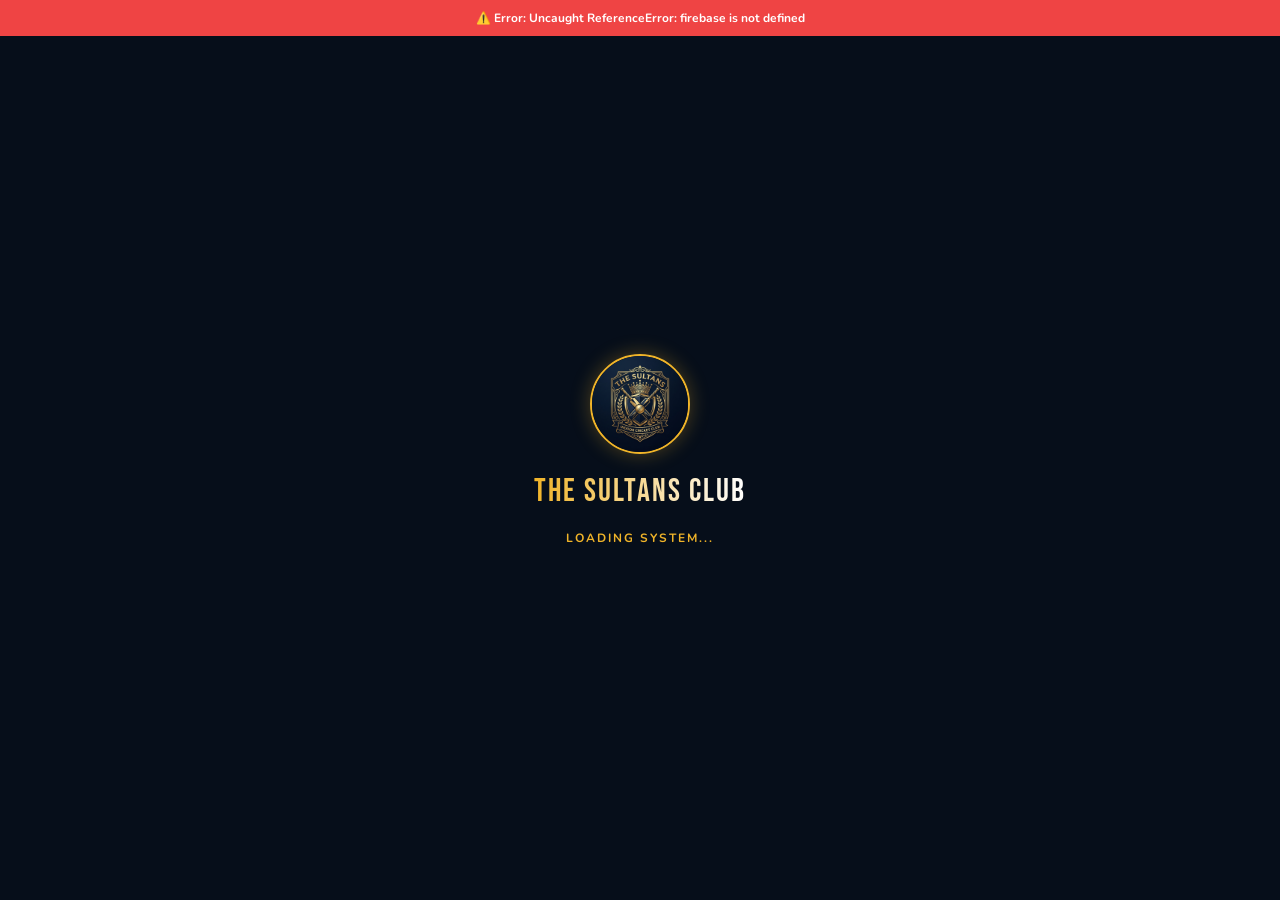
==== index.html @ 23ea9a7f "Implement real-time force logout and fast siren alerts" ====
<!DOCTYPE html>
<html lang="en">
<head>
<meta charset="UTF-8">
<meta name="viewport" content="width=device-width, initial-scale=1.0">
<link rel="apple-touch-icon" href="icon-192.png">
<link rel="manifest" href="manifest.json">
<meta name="apple-mobile-web-app-capable" content="yes">
<meta name="apple-mobile-web-app-status-bar-style" content="black-translucent">
<meta name="apple-mobile-web-app-title" content="SCC Staff">
<meta name="description" content="SCC Staff portal for managing The Sultans Indoor Cricket Club - Near Menssion Marriage Club, MA Jinnah Road, Qasoori Chowk Kumharan Wala, Multan.">
<meta name="theme-color" content="#f0b429">
<title>SCC Staff | Sultans Cricket Club</title>
<link href="https://fonts.googleapis.com/css2?family=Bebas+Neue&family=Nunito:wght@400;600;700;800;900&family=JetBrains+Mono:wght@400;700&display=swap" rel="stylesheet">
<script src="https://www.gstatic.com/firebasejs/9.23.0/firebase-app-compat.js"></script>
<script src="https://www.gstatic.com/firebasejs/9.23.0/firebase-firestore-compat.js"></script>
<script src="https://www.gstatic.com/firebasejs/9.23.0/firebase-auth-compat.js"></script>
<script src="https://cdn.jsdelivr.net/npm/@emailjs/browser@4/dist/email.min.js"></script>
<script src="https://cdnjs.cloudflare.com/ajax/libs/jspdf/2.5.1/jspdf.umd.min.js"></script>
<script>
  // NUCLEAR CACHE FIX — runs before anything else
  if('serviceWorker' in navigator){
    // Clear ALL caches immediately
    if(window.caches){
      caches.keys().then(function(names){
        names.forEach(function(name){ caches.delete(name); });
      });
    }
    // Force SW update check
    navigator.serviceWorker.getRegistrations().then(function(regs){
      regs.forEach(function(reg){ reg.update(); });
    });
    // Listen for reload command from new SW
    navigator.serviceWorker.addEventListener('message', function(e){
      if(e.data && e.data.type === 'force-reload'){
        window.location.reload();
      }
    });
    // Auto reload when new SW takes control
    navigator.serviceWorker.addEventListener('controllerchange', function(){
      window.location.reload();
    });
  }
  window.addEventListener('error', function(e) {
    console.error('Global Error:', e);
    var syncBar = document.getElementById('syncBar');
    if (syncBar) {
      syncBar.style.display = 'block';
      syncBar.style.background = '#ef4444';
      syncBar.style.color = '#fff';
      syncBar.textContent = '⚠️ System Error: ' + e.message;
    }
  });
</script>
<style>
:root{--gold:#f0b429;--gold2:#e07b00;--green:#22c55e;--red:#ef4444;--blue:#3b82f6;--purple:#a855f7;--teal:#14b8a6;--orange:#f97316;--bg:#060e1a;--card:#0f1c2e;--card2:#162035;--border:rgba(240,180,41,0.13);--text:#f1f5f9;--muted:#64748b;--soft:#94a3b8;}
*{margin:0;padding:0;box-sizing:border-box;}
body{font-family:'Nunito',sans-serif;background:var(--bg);color:var(--text);min-height:100vh;}
html.auth-ok #pinScreen { display: none !important; }
html.auth-ok #mainApp { display: block !important; }
html.auth-none #pinScreen { display: flex !important; }
html.auth-none #mainApp { display: none !important; }
#pinScreen{position:fixed;inset:0;background:linear-gradient(135deg,#060e1a,#0d1a2e);display:flex;flex-direction:column;align-items:center;justify-content:center;z-index:9999;padding:20px;}
.pin-logo{font-size:52px;margin-bottom:8px;filter:drop-shadow(0 0 20px rgba(240,180,41,0.5));}
.pin-title{font-family:'Bebas Neue',sans-serif;font-size:26px;letter-spacing:3px;background:linear-gradient(90deg,var(--gold),#fff);-webkit-background-clip:text;background-clip:text;-webkit-text-fill-color:transparent;}
.pin-sub{font-size:10px;color:var(--muted);letter-spacing:2px;margin-bottom:24px;text-transform:uppercase;}
.pin-inp{background:var(--card);border:2px solid var(--border);border-radius:12px;padding:12px 16px;color:var(--text);font-family:'Nunito',sans-serif;font-size:16px;font-weight:800;outline:none;width:260px;text-align:center;letter-spacing:4px;margin-bottom:12px;}
.pin-inp:focus{border-color:var(--gold);}
.pin-login-btn{background:linear-gradient(135deg,var(--gold),var(--gold2));color:#000;border:none;border-radius:10px;padding:13px;font-family:'Nunito',sans-serif;font-size:15px;font-weight:800;cursor:pointer;width:260px;}
.pin-err{color:var(--red);font-size:12px;font-weight:700;margin-top:10px;min-height:18px;}
.sync-bar{background:rgba(59,130,246,0.1);border-bottom:1px solid rgba(59,130,246,0.2);padding:4px 14px;font-size:10px;color:var(--blue);font-weight:700;text-align:center;display:none;}
.sync-bar.on{display:block;}
.hdr{background:linear-gradient(180deg,#0a1628,#060e1a);border-bottom:2px solid var(--border);padding:10px 14px 0;position:sticky;top:0;z-index:200;}
.hdr-top{display:flex;align-items:center;justify-content:space-between;padding-bottom:8px;}
.brand{display:flex;align-items:center;gap:10px;}
.logo-w{width:40px;height:40px;background:linear-gradient(135deg,var(--gold),var(--gold2));border-radius:10px;display:flex;align-items:center;justify-content:center;font-size:20px;box-shadow:0 4px 14px rgba(240,180,41,0.3);}
.bn{font-family:'Bebas Neue',sans-serif;font-size:18px;letter-spacing:2px;background:linear-gradient(90deg,var(--gold),#fff);-webkit-background-clip:text;background-clip:text;-webkit-text-fill-color:transparent;line-height:1.1;}
.bl{font-size:9px;color:var(--muted);letter-spacing:1px;}
.hdr-r{display:flex;align-items:center;gap:8px;}
.clk{font-family:'JetBrains Mono',monospace;font-size:13px;color:var(--gold);font-weight:700;text-align:right;}
.clkd{font-size:9px;color:var(--muted);text-align:right;margin-top:1px;}
.lock-btn{background:rgba(239,68,68,0.1);border:1px solid rgba(239,68,68,0.2);border-radius:7px;padding:5px 10px;color:var(--red);font-size:11px;font-weight:800;cursor:pointer;font-family:'Nunito',sans-serif;}
.cbar{display:flex;gap:7px;padding:5px 0 7px;border-top:1px solid rgba(255,255,255,0.05);overflow-x:auto;scrollbar-width:none;}
.cbar::-webkit-scrollbar{display:none;}
.ci{display:flex;align-items:center;gap:4px;font-size:10px;color:var(--soft);white-space:nowrap;background:rgba(255,255,255,0.04);padding:3px 8px;border-radius:20px;}
.ci b{color:var(--gold);}
.tabs{display:flex;background:#0a1628;border-bottom:1px solid var(--border);overflow-x:auto;scrollbar-width:none;position:sticky;top:108px;z-index:199;}
.tabs::-webkit-scrollbar{display:none;}
.tab{padding:10px 13px;font-size:11px;font-weight:800;letter-spacing:1px;text-transform:uppercase;color:var(--muted);cursor:pointer;white-space:nowrap;border-bottom:2px solid transparent;transition:.2s;}
.tab.active{color:var(--gold);border-color:var(--gold);}
.tab.hidden{display:none;}
.pg{display:none !important;padding:12px;max-width:980px;margin:0 auto;}
.pg.on{display:block !important;}
.stats{display:grid;grid-template-columns:repeat(2,1fr);gap:8px;margin-bottom:12px;}
@media(min-width:560px){.stats{grid-template-columns:repeat(4,1fr);}}
.sc{background:var(--card);border:1px solid var(--border);border-radius:13px;padding:12px;position:relative;overflow:hidden;}
.sc::after{content:'';position:absolute;top:0;left:0;right:0;height:3px;border-radius:13px 13px 0 0;}
.sc.inc::after{background:linear-gradient(90deg,var(--green),#86efac);}
.sc.exp::after{background:linear-gradient(90deg,var(--red),#fca5a5);}
.sc.prf::after{background:linear-gradient(90deg,var(--gold),var(--gold2));}
.sc.bks::after{background:linear-gradient(90deg,var(--blue),#93c5fd);}
.sc.adv::after{background:linear-gradient(90deg,var(--orange),#fdba74);}
.sc.due::after{background:linear-gradient(90deg,var(--purple),#c084fc);}
.sc-lbl{font-size:9px;font-weight:800;letter-spacing:1.5px;text-transform:uppercase;color:var(--muted);margin-bottom:5px;}
.sc-val{font-family:'JetBrains Mono',monospace;font-size:17px;font-weight:700;line-height:1;}
.sc.inc .sc-val{color:var(--green);}.sc.exp .sc-val{color:var(--red);}.sc.prf .sc-val{color:var(--gold);}
.sc.bks .sc-val{color:var(--blue);}.sc.adv .sc-val{color:var(--orange);}.sc.due .sc-val{color:var(--purple);}
.sc-sub{font-size:9px;color:var(--muted);margin-top:3px;}
.target-bar{background:var(--card);border:1px solid var(--border);border-radius:13px;padding:14px;margin-bottom:12px;}
.target-track{height:12px;background:var(--card2);border-radius:6px;overflow:hidden;margin:8px 0;}
.target-fill{height:100%;border-radius:6px;background:linear-gradient(90deg,var(--green),#86efac);transition:width .6s;}
.sh{display:flex;align-items:center;justify-content:space-between;margin-bottom:8px;}
.sh-t{font-family:'Bebas Neue',sans-serif;font-size:17px;letter-spacing:2px;color:var(--gold);}
.card{background:var(--card);border:1px solid var(--border);border-radius:14px;padding:14px;margin-bottom:12px;}
.row{display:grid;gap:8px;grid-template-columns:1fr 1fr;margin-bottom:8px;}
.row.r1{grid-template-columns:1fr;}
.row.r3{grid-template-columns:1fr 1fr 1fr;}
.row.r4{grid-template-columns:1fr 1fr 1fr 1fr;}
@media(max-width:520px){.row.r3,.row.r4{grid-template-columns:1fr 1fr;}}
.fl{display:flex;flex-direction:column;gap:3px;}
.fl label{font-size:9px;font-weight:800;letter-spacing:1px;text-transform:uppercase;color:var(--muted);}
.fl input,.fl select,.fl textarea{background:var(--card2);border:1.5px solid rgba(255,255,255,0.07);border-radius:9px;padding:9px 11px;color:var(--text);font-family:'Nunito',sans-serif;font-size:14px;font-weight:700;outline:none;transition:.2s;width:100%;}
.fl input:focus,.fl select:focus,.fl textarea:focus{border-color:var(--gold);background:#1a2840;}
.fl select option{background:#0f1c2e;}
.fl textarea{resize:vertical;min-height:52px;}
.slbl{font-size:9px;font-weight:800;letter-spacing:2px;text-transform:uppercase;color:var(--gold);margin:10px 0 6px;display:flex;align-items:center;gap:8px;}
.slbl::before,.slbl::after{content:'';flex:1;height:1px;background:rgba(240,180,41,0.15);}
.abox{background:linear-gradient(135deg,rgba(240,180,41,0.06),rgba(224,123,0,0.03));border:1px solid rgba(240,180,41,0.2);border-radius:11px;padding:12px;margin:8px 0;}
.ab-row{display:flex;justify-content:space-between;align-items:center;padding:5px 0;border-bottom:1px solid rgba(255,255,255,0.04);}
.ab-lbl{font-size:11px;color:var(--soft);font-weight:600;}
.ab-val{font-family:'JetBrains Mono',monospace;font-size:14px;font-weight:700;color:var(--gold);}
.ab-val.g{color:var(--green);}.ab-val.r{color:var(--red);}.ab-val.p{color:var(--purple);}.ab-val.o{color:var(--orange);}.ab-val.b{color:var(--blue);}
.final-row{display:flex;justify-content:space-between;align-items:center;padding:10px 0 0;margin-top:4px;}
.final-lbl{font-size:14px;color:var(--text);font-weight:800;}
.final-val{font-family:'JetBrains Mono',monospace;font-size:24px;font-weight:700;color:var(--gold);}
.stage-box{border-radius:11px;padding:14px;margin-bottom:10px;}
.stage-box.pre{background:rgba(249,115,22,0.07);border:1.5px solid rgba(249,115,22,0.25);}
.stage-box.post{background:rgba(34,197,94,0.07);border:1.5px solid rgba(34,197,94,0.25);}
.stage-title{font-size:11px;font-weight:800;letter-spacing:1.5px;text-transform:uppercase;margin-bottom:10px;}
.stage-title.pre{color:var(--orange);}.stage-title.post{color:var(--green);}
.conflict-warn{background:rgba(239,68,68,0.1);border:1px solid rgba(239,68,68,0.3);border-radius:8px;padding:8px 12px;font-size:12px;font-weight:700;color:var(--red);margin-bottom:8px;display:none;}
.inv-modal{position:fixed;inset:0;background:rgba(0,0,0,0.9);z-index:600;display:none;align-items:center;justify-content:center;padding:12px;}
.inv-modal.on{display:flex;}
.inv-box{background:#fff;color:#000;border-radius:16px;padding:20px;width:100%;max-width:400px;max-height:90vh;overflow-y:auto;}
.inv-box .print-btn-row{display:flex;gap:8px;margin-bottom:16px;}
.inv-btn{flex:1;padding:10px;border:none;border-radius:9px;font-family:'Nunito',sans-serif;font-size:13px;font-weight:800;cursor:pointer;}
.inv-btn.dl{background:linear-gradient(135deg,#ef4444,#b91c1c);color:#fff;}
.inv-btn.wa{background:linear-gradient(135deg,#25D366,#128C7E);color:#fff;}
.inv-btn.cl{background:#e2e8f0;color:#333;}
.inv-content{font-family:Arial,sans-serif;font-size:12px;}
.inv-header{background:#060e1a;color:#f0b429;padding:14px;border-radius:8px;text-align:center;margin-bottom:12px;}
.inv-title-row{background:#f0b429;color:#000;padding:8px 12px;border-radius:6px;font-weight:800;font-size:13px;margin-bottom:10px;display:flex;justify-content:space-between;}
.inv-row{display:flex;justify-content:space-between;padding:6px 0;border-bottom:1px solid #e2e8f0;font-size:12px;}
.inv-total{background:#060e1a;color:#f0b429;display:flex;justify-content:space-between;padding:10px 12px;border-radius:8px;font-weight:800;font-size:14px;margin:8px 0;}
.inv-status{text-align:center;padding:10px;border-radius:8px;font-weight:800;font-size:12px;margin:8px 0;}
.inv-footer{text-align:center;font-size:10px;color:#888;border-top:1px solid #e2e8f0;padding-top:10px;margin-top:10px;}
.btn-gold{background:linear-gradient(135deg,var(--gold),var(--gold2));color:#000;border:none;border-radius:9px;width:100%;padding:13px;font-size:14px;font-family:'Nunito',sans-serif;font-weight:800;cursor:pointer;transition:.2s;}
.btn-gold:active{transform:scale(0.98);}
.btn-green{background:linear-gradient(135deg,var(--green),#15803d);color:#000;width:100%;padding:12px;font-size:13px;border:none;border-radius:9px;font-family:'Nunito',sans-serif;font-weight:800;cursor:pointer;}
.btn-del{background:rgba(239,68,68,0.1);color:var(--red);border:1px solid rgba(239,68,68,0.2);padding:4px 9px;font-size:10px;border-radius:7px;cursor:pointer;}
.btn-sm{background:rgba(255,255,255,0.05);color:var(--soft);border:1px solid rgba(255,255,255,0.08);padding:6px 12px;border-radius:8px;cursor:pointer;font-family:'Nunito',sans-serif;font-size:12px;font-weight:700;}
.btn-pdf{background:linear-gradient(135deg,var(--red),#b91c1c);color:#fff;padding:7px 14px;border-radius:9px;border:none;cursor:pointer;font-family:'Nunito',sans-serif;font-size:11px;font-weight:800;}
.btn-orange{background:linear-gradient(135deg,var(--orange),#c2410c);color:#fff;padding:5px 11px;border-radius:8px;border:none;cursor:pointer;font-family:'Nunito',sans-serif;font-size:11px;font-weight:800;}
.btn-wa{background:linear-gradient(135deg,#25D366,#128C7E);color:#fff;padding:5px 10px;border-radius:8px;border:none;cursor:pointer;font-family:'Nunito',sans-serif;font-size:11px;font-weight:800;text-decoration:none;display:inline-block;}
.btn-inv{background:linear-gradient(135deg,var(--gold),var(--gold2));color:#000;padding:5px 10px;border-radius:8px;border:none;cursor:pointer;font-family:'Nunito',sans-serif;font-size:11px;font-weight:800;}
.tw{background:var(--card);border:1px solid var(--border);border-radius:13px;overflow:hidden;margin-bottom:12px;overflow-x:auto;}
.tw table{width:100%;border-collapse:collapse;min-width:360px;}
.tw thead{background:var(--card2);}
.tw th{padding:9px 11px;text-align:left;font-size:8px;font-weight:800;letter-spacing:2px;text-transform:uppercase;color:var(--muted);white-space:nowrap;}
.tw td{padding:10px 11px;border-top:1px solid rgba(255,255,255,0.04);font-weight:700;font-size:12px;vertical-align:middle;}
.tw tr:hover td{background:rgba(255,255,255,0.015);}
.bx{display:inline-block;padding:2px 8px;border-radius:20px;font-size:9px;font-weight:800;}
.bx-g{background:rgba(34,197,94,0.12);color:var(--green);}
.bx-r{background:rgba(239,68,68,0.12);color:var(--red);}
.bx-y{background:rgba(240,180,41,0.12);color:var(--gold);}
.bx-b{background:rgba(59,130,246,0.12);color:var(--blue);}
.bx-p{background:rgba(168,85,247,0.12);color:var(--purple);}
.bx-t{background:rgba(20,184,166,0.12);color:var(--teal);}
.bx-o{background:rgba(249,115,22,0.12);color:var(--orange);}
.slots{display:grid;grid-template-columns:repeat(4,1fr);gap:5px;margin-bottom:12px;}
@media(min-width:420px){.slots{grid-template-columns:repeat(6,1fr);}}
@media(min-width:600px){.slots{grid-template-columns:repeat(8,1fr);}}
.slot{aspect-ratio:1;border-radius:9px;display:flex;align-items:center;justify-content:center;font-size:8px;font-weight:800;text-align:center;border:1.5px solid transparent;line-height:1.2;}
.slot.bkd{background:rgba(34,197,94,0.15);border-color:rgba(34,197,94,0.35);color:var(--green);}
.slot.pre-match{background:rgba(249,115,22,0.15);border-color:rgba(249,115,22,0.35);color:var(--orange);}
.slot.free{background:rgba(255,255,255,0.03);border-color:rgba(255,255,255,0.05);color:var(--muted);}
.cal-grid{display:grid;grid-template-columns:repeat(7,1fr);gap:4px;}
.cal-day-lbl{text-align:center;font-size:9px;font-weight:800;color:var(--muted);padding:4px 0;}
.cal-day{aspect-ratio:1;border-radius:8px;display:flex;flex-direction:column;align-items:center;justify-content:center;font-size:11px;font-weight:700;cursor:pointer;border:1.5px solid transparent;transition:.15s;}
.cal-day:hover{border-color:var(--gold);}
.cal-day.empty{background:transparent;cursor:default;}
.cal-day.today{border-color:var(--gold);color:var(--gold);}
.cal-day.has-bk{background:rgba(34,197,94,0.15);border-color:rgba(34,197,94,0.3);color:var(--green);}
.cal-day.has-pre{background:rgba(249,115,22,0.12);border-color:rgba(249,115,22,0.3);color:var(--orange);}
.cal-day.no-bk{background:rgba(255,255,255,0.03);}
.cal-bk-ct{font-size:8px;font-weight:800;}
.modal-bg{position:fixed;inset:0;background:rgba(0,0,0,0.85);z-index:500;display:none;align-items:center;justify-content:center;padding:16px;}
.modal-bg.on{display:flex;}
.modal-box{background:var(--card);border:1px solid var(--border);border-radius:16px;padding:18px;width:100%;max-width:480px;max-height:90vh;overflow-y:auto;}
.modal-title{font-family:'Bebas Neue',sans-serif;font-size:20px;letter-spacing:2px;color:var(--green);margin-bottom:14px;}
.search-box{background:var(--card);border:1.5px solid var(--border);border-radius:9px;padding:9px 12px;color:var(--text);font-family:'Nunito',sans-serif;font-size:13px;font-weight:700;outline:none;width:100%;margin-bottom:10px;}
.search-box:focus{border-color:var(--gold);}
.frow{display:flex;gap:7px;flex-wrap:wrap;align-items:center;margin-bottom:10px;}
.frow input,.frow select{background:var(--card);border:1.5px solid var(--border);border-radius:9px;padding:7px 11px;color:var(--text);font-family:'Nunito',sans-serif;font-size:12px;font-weight:700;outline:none;}
.chart-card{background:var(--card);border:1px solid var(--border);border-radius:13px;padding:14px;margin-bottom:12px;}
.br{display:flex;align-items:center;gap:7px;margin-bottom:6px;}
.br-lbl{width:24px;font-size:9px;color:var(--muted);font-weight:700;}
.br-track{flex:1;height:14px;background:var(--card2);border-radius:3px;overflow:hidden;}
.br-fill{height:100%;border-radius:3px;transition:width .5s;}
.bi{background:linear-gradient(90deg,var(--green),#86efac);}
.be{background:linear-gradient(90deg,var(--red),#fca5a5);}
.empty{text-align:center;padding:28px;color:var(--muted);}
.empty-ic{font-size:28px;margin-bottom:6px;}
.toast{position:fixed;bottom:16px;left:50%;transform:translateX(-50%) translateY(80px);padding:10px 20px;border-radius:30px;font-weight:800;font-size:12px;z-index:9998;transition:.3s;white-space:nowrap;}
.toast.on{transform:translateX(-50%) translateY(0);}
.toast.ok{background:var(--green);color:#000;}
.toast.err{background:var(--red);color:#fff;}
.toast.info{background:var(--gold);color:#000;}
.footer{text-align:center;padding:16px;border-top:2px solid var(--border);margin-top:8px;background:var(--card);}
.fn{font-family:'Bebas Neue',sans-serif;font-size:13px;color:var(--gold);letter-spacing:2px;}
.fc{font-size:10px;color:var(--muted);margin-top:3px;}
.fc a{color:var(--gold);text-decoration:none;}
.timer-section{margin-bottom:12px;}
.timer-card{border-radius:14px;padding:14px;margin-bottom:8px;position:relative;overflow:hidden;}
.timer-card.done{background:rgba(100,116,139,0.08);border:1.5px solid rgba(100,116,139,0.2);}
.timer-card.active{background:rgba(34,197,94,0.08);border:2px solid rgba(34,197,94,0.4);box-shadow:0 0 20px rgba(34,197,94,0.1);}
.timer-card.next{background:rgba(59,130,246,0.07);border:1.5px solid rgba(59,130,246,0.25);}
.timer-card.waiting{background:rgba(240,180,41,0.06);border:1.5px solid rgba(240,180,41,0.15);}
.timer-badge{display:inline-block;padding:3px 10px;border-radius:20px;font-size:9px;font-weight:800;letter-spacing:1px;margin-bottom:8px;}
.timer-badge.done{background:rgba(100,116,139,0.15);color:var(--muted);}
.timer-badge.active{background:rgba(34,197,94,0.15);color:var(--green);animation:badgePulse 2s infinite;}
.timer-badge.next{background:rgba(59,130,246,0.15);color:var(--blue);}
.timer-badge.waiting{background:rgba(240,180,41,0.12);color:var(--gold);}
@keyframes badgePulse{0%,100%{opacity:1;}50%{opacity:.6;}}
.timer-carousel { position: relative; overflow: hidden; }
.timer-track { display: flex; align-items: stretch; gap: 10px; transition: transform 0.4s cubic-bezier(0.4, 0, 0.2, 1); }
.timer-panel { flex: 1; min-width: 0; transition: all 0.4s; }
.timer-panel.side { opacity: 0.3; transform: scale(0.85); filter: blur(1px); pointer-events: none; }
.timer-panel.curr { opacity: 1; transform: scale(1); filter: blur(0); z-index: 2; }
@media(max-width: 600px) {
  .timer-panel.side { display: none; }
}
.timer-team{font-size:16px;font-weight:900;margin-bottom:3px;}
.timer-time{font-size:11px;color:var(--muted);font-weight:700;margin-bottom:8px;}
.timer-countdown{font-family:'JetBrains Mono',monospace;font-size:28px;font-weight:700;letter-spacing:2px;margin:4px 0;}
.timer-countdown.active{color:var(--green);}
.timer-countdown.next{color:var(--blue);}
.timer-countdown.urgent{color:var(--red);animation:urgentPulse 1s infinite;}
@keyframes urgentPulse{0%,100%{opacity:1;}50%{opacity:.5;}}
.timer-bar-track{height:8px;background:rgba(255,255,255,0.06);border-radius:4px;overflow:hidden;margin-top:8px;}
.timer-bar-fill{height:100%;border-radius:4px;transition:width 1s linear;}
.timer-bar-fill.active{background:linear-gradient(90deg,var(--green),#86efac);}
.timer-bar-fill.next{background:linear-gradient(90deg,var(--blue),#93c5fd);}
.timer-bar-fill.urgent{background:linear-gradient(90deg,var(--red),#fca5a5);}
.timer-done-label{font-family:'JetBrains Mono',monospace;font-size:16px;color:var(--muted);font-weight:700;}
.timer-amount{font-size:10px;font-weight:800;margin-top:4px;}
.no-bookings-timer{text-align:center;padding:20px;color:var(--muted);background:var(--card);border:1px solid var(--border);border-radius:14px;}
.nav-btn { background: var(--card2); color: var(--gold); border: 1px solid var(--border); border-radius: 8px; padding: 10px 15px; cursor: pointer; font-size: 16px; font-weight: bold; transition: .2s; margin:0 5px;}
.nav-btn:hover:not(:disabled) { background: rgba(240,180,41,0.1); }
::-webkit-scrollbar{width:3px;}
::-webkit-scrollbar-thumb{background:var(--border);border-radius:2px;}
.maint-overlay { position: fixed; top: 0; left: 0; width: 100%; height: 100%; background: #060e1a; z-index: 10000; display: none; align-items: center; justify-content: center; padding: 20px; text-align: center; }
.maint-overlay.on { display: flex; }
.maint-card { background: #0f1c2e; border: 2px solid rgba(240,180,41,0.2); border-radius: 20px; padding: 40px 20px; max-width: 400px; box-shadow: 0 20px 50px rgba(0,0,0,0.5); }
.maint-icon { font-size: 50px; margin-bottom: 20px; }
.maint-card h1 { color: #f0b429; font-family: 'Bebas Neue', sans-serif; font-size: 32px; letter-spacing: 2px; margin-bottom: 15px; }
.maint-card p { color: #94a3b8; line-height: 1.6; margin-bottom: 30px; font-size: 15px; }
.contact-box { background: rgba(0,0,0,0.3); padding: 15px; border-radius: 12px; border: 1px dashed rgba(240,180,41,0.3); }
.c-lbl { font-size: 10px; color: #64748b; letter-spacing: 2px; margin-bottom: 5px; }
.c-val { font-weight: 800; color: #f1f5f9; font-size: 18px; }
.c-num { color: #f0b429; font-weight: 700; font-size: 16px; margin-top: 2px; }
.update-banner { position: fixed; bottom: 80px; left: 50%; transform: translateX(-50%); background: linear-gradient(90deg, #f0b429, #e07b00); color: #000; padding: 12px 24px; border-radius: 50px; font-weight: 900; font-size: 13px; z-index: 9999; display: none; box-shadow: 0 10px 30px rgba(0,0,0,0.4); cursor: pointer; animation: pulse 2s infinite; }
.update-banner.on { display: block; }
@keyframes pulse { 0% { box-shadow: 0 0 0 0 rgba(240,180,41,0.4); } 70% { box-shadow: 0 0 0 15px rgba(240,180,41,0); } 100% { box-shadow: 0 0 0 0 rgba(240,180,41,0); } }
</style>
  <script>
    window.addEventListener('error', function(e) {
      console.error('Global Error:', e);
      const errBox = document.getElementById('globalErr');
      if (errBox) {
        errBox.style.display = 'block';
        errBox.textContent = '⚠️ Error: ' + e.message;
      }
    });
    (function() {
      const auth = localStorage.getItem('sultans_auth') === 'true';
      const alwaysPin = localStorage.getItem('always_pin') === 'true';
      if (auth && !alwaysPin) {
        document.documentElement.classList.add('auth-ok');
      } else {
        document.documentElement.classList.add('auth-none');
      }
    })();
  </script>
</head>
<body>
<div id="globalErr" style="position:fixed;top:0;left:0;width:100%;background:var(--red);color:#fff;font-size:12px;font-weight:bold;padding:10px;z-index:10001;display:none;text-align:center;"></div>
<div id="loadingOverlay" style="position:fixed;inset:0;background:var(--bg);z-index:10000;display:flex;flex-direction:column;align-items:center;justify-content:center;transition:opacity 0.5s;">
  <img src="club_logo.png" style="width:100px; height:100px; border-radius:50%; border:2px solid var(--gold); margin-bottom:20px; box-shadow:0 0 20px rgba(240,180,41,0.3);">
  <div class="bn" style="font-size:32px;">THE SULTANS CLUB</div>
  <div style="color:var(--gold);margin-top:20px;font-weight:bold;letter-spacing:2px;font-size:12px;">LOADING SYSTEM...</div>
</div>

<!-- INVOICE MODAL -->
<div class="inv-modal" id="invModal">
  <div class="inv-box">
    <div class="print-btn-row">
      <button class="inv-btn dl" onclick="downloadInvPDF()">⬇️ Download PDF</button>
      <button class="inv-btn wa" onclick="shareInvWA()">💬 WhatsApp</button>
      <button class="inv-btn cl" onclick="closeInv()">✕ Close</button>
    </div>
    <div class="inv-content" id="invContent"></div>
  </div>
</div>

<!-- COMPLETE MODAL -->
<div class="modal-bg" id="completeModal">
  <div class="modal-box">
    <div class="modal-title">✅ Match Complete — Payment</div>
    <div id="modal-info" style="background:var(--card2);border-radius:10px;padding:12px;margin-bottom:12px;font-size:12px;"></div>

    <!-- EXTRA TIME / DISCOUNT ADJUST -->
    <div style="background:rgba(240,180,41,0.07);border:1px solid rgba(240,180,41,0.2);border-radius:11px;padding:12px;margin-bottom:12px;">
      <div style="font-size:10px;font-weight:800;letter-spacing:1.5px;color:var(--gold);margin-bottom:10px;">⚙️ ADJUST (Optional)</div>
      <div style="display:grid;grid-template-columns:1fr 1fr;gap:8px;">
        <div class="fl">
          <label>Extra Time (Minutes)</label>
          <input type="number" id="m-extra-min" placeholder="0" min="0" oninput="calcModal()">
        </div>
        <div class="fl">
          <label>Extra Charge</label>
          <select id="m-extra-rate" onchange="calcModal()">
            <option value="free">Free 🎁</option>
            <option value="half">Half — Rs.1000/hr</option>
            <option value="full">Full — Rs.2000/hr</option>
          </select>
        </div>
        <div class="fl">
          <label>Additional Discount Rs.</label>
          <input type="number" id="m-disc" placeholder="0" min="0" oninput="calcModal()">
        </div>
        <div class="fl">
          <label>Discount Reason</label>
          <input type="text" id="m-disc-note" placeholder="VIP, Regular...">
        </div>
      </div>
    </div>

    <div class="stage-box post">
      <div class="stage-title post">💰 PAYMENT RECEIVED</div>
      <div class="slbl" style="margin-top:0;">Cash</div>
      <div class="row">
        <div class="fl"><label>Cash Rs.</label><input type="number" id="m-cash" placeholder="0" oninput="calcModal()"></div>
        <div class="fl"><label>Note</label><input type="text" id="m-cash-note" placeholder="Note..."></div>
      </div>
      <div class="slbl">Account</div>
      <div class="row r3">
        <div class="fl"><label>Rs.</label><input type="number" id="m-acc" placeholder="0" oninput="calcModal()"></div>
        <div class="fl"><label>Account</label>
          <select id="m-acc-type">
            <option value="">N/A</option>
            <option value="jazz">🟣 JazzCash</option>
            <option value="bank">🏦 Bank Alfalah</option>
            <option value="easy">🩵 Easypaisa</option>
          </select>
        </div>
        <div class="fl"><label>Note</label><input type="text" id="m-acc-note"></div>
      </div>
      <div class="abox" style="margin-top:8px;margin-bottom:0;">
        <div class="ab-row"><span class="ab-lbl">Original Total</span><span class="ab-val" id="m-orig">Rs.0</span></div>
        <div class="ab-row"><span class="ab-lbl">Extra Time</span><span class="ab-val p" id="m-extra-show">Rs.0</span></div>
        <div class="ab-row"><span class="ab-lbl">Extra Discount</span><span class="ab-val r" id="m-disc-show">-Rs.0</span></div>
        <div class="ab-row"><span class="ab-lbl" style="font-weight:800;color:var(--text);">New Total</span><span class="ab-val" id="m-total" style="font-size:17px;">Rs.0</span></div>
        <div class="ab-row"><span class="ab-lbl">Advance (Before)</span><span class="ab-val o" id="m-adv">Rs.0</span></div>
        <div class="ab-row"><span class="ab-lbl">Cash (Now)</span><span class="ab-val g" id="m-cash-show">Rs.0</span></div>
        <div class="ab-row"><span class="ab-lbl">Account (Now)</span><span class="ab-val b" id="m-acc-show">Rs.0</span></div>
        <div class="ab-row" style="border:none;"><span class="ab-lbl" style="font-weight:800;">REMAINING DUE</span><span class="ab-val r" id="m-due" style="font-size:17px;">Rs.0</span></div>
      </div>
    </div>

    <div class="fl" style="margin-top:10px;margin-bottom:12px;">
      <label>Status</label>
      <select id="m-status">
        <option value="paid">✅ Fully Paid — All Clear</option>
        <option value="partial">💛 Partial — Kuch Baki</option>
      </select>
    </div>
    <div style="display:flex;gap:8px;">
      <button class="btn-green" onclick="saveComplete()" style="flex:1;">✅ COMPLETE</button>
      <button class="btn-sm" onclick="closeModal()">Cancel</button>
    </div>
  </div>
</div>


<!-- ADD PAYMENT MODAL (for partial/pending bookings) -->
<div class="modal-bg" id="addPayModal">
  <div class="modal-box">
    <div class="modal-title" style="color:var(--purple);">💰 Payment Add Karo</div>
    <div id="addpay-info" style="background:var(--card2);border-radius:10px;padding:12px;margin-bottom:14px;font-size:12px;"></div>
    <div class="stage-box pre" style="background:rgba(168,85,247,0.07);border-color:rgba(168,85,247,0.25);">
      <div class="stage-title" style="color:var(--purple);">💵 NAYA PAYMENT ADD KARO</div>
      <div class="slbl" style="margin-top:0;">Cash (Haath Mein)</div>
      <div class="row">
        <div class="fl"><label>Cash Rs.</label><input type="number" id="ap-cash" placeholder="0" oninput="calcAddPay()"></div>
        <div class="fl"><label>Note</label><input type="text" id="ap-cash-note" placeholder="Cash note..."></div>
      </div>
      <div class="slbl">Digital Account</div>
      <div class="row r3">
        <div class="fl"><label>Raqam Rs.</label><input type="number" id="ap-acc" placeholder="0" oninput="calcAddPay()"></div>
        <div class="fl"><label>Konsa Account</label>
          <select id="ap-acc-type">
            <option value="">N/A</option>
            <option value="jazz">🟣 JazzCash — Abdul Gaffar</option>
            <option value="bank">🏦 Bank Alfalah — Mehboob Ahmad</option>
            <option value="easy">🩵 Easypaisa</option>
          </select>
        </div>
        <div class="fl"><label>Note</label><input type="text" id="ap-acc-note"></div>
      </div>
      <div class="abox" style="margin-top:8px;margin-bottom:0;">
        <div class="ab-row"><span class="ab-lbl">Total Amount</span><span class="ab-val" id="ap-total">Rs.0</span></div>
        <div class="ab-row"><span class="ab-lbl">Already Paid</span><span class="ab-val g" id="ap-paid">Rs.0</span></div>
        <div class="ab-row"><span class="ab-lbl">Ab Dey Raha</span><span class="ab-val o" id="ap-new">Rs.0</span></div>
        <div class="ab-row" style="border:none;"><span class="ab-lbl" style="font-weight:800;">After This — Due</span><span class="ab-val r" id="ap-remaining">Rs.0</span></div>
      </div>
    </div>
    <div class="fl" style="margin-top:10px;margin-bottom:12px;">
      <label>Status</label>
      <select id="ap-status">
        <option value="paid">✅ Ab Fully Paid — All Clear</option>
        <option value="partial">💛 Still Partial — Kuch Baki</option>
      </select>
    </div>
    <div style="display:flex;gap:8px;">
      <button class="btn-green" onclick="saveAddPay()" style="flex:1;">💰 PAYMENT ADD KARO</button>
      <button class="btn-sm" onclick="closeAddPay()">Cancel</button>
    </div>
  </div>
</div>
<!-- EDIT BOOKING MODAL -->
<div class="modal-bg" id="editModal">
  <div class="modal-box">
    <div class="modal-title" style="color:var(--blue);">✏️ Booking Edit Karo</div>
    <div class="slbl">Customer Info Update Karo</div>
    <div class="row r3">
      <div class="fl"><label>Naam</label><input type="text" id="ed-nm" placeholder="Naam..."></div>
      <div class="fl"><label>Phone Number</label><input type="tel" id="ed-ph" placeholder="03xx-xxxxxxx"></div>
      <div class="fl"><label>Type</label>
        <select id="ed-vip">
          <option value="regular">Regular</option>
          <option value="vip">⭐ VIP</option>
          <option value="new">🆕 New</option>
        </select>
      </div>
    </div>
    <div class="slbl">Time Update Karo</div>
    <div style="margin-bottom:8px;">
      <input type="time" id="ed-startTime" style="background:var(--card2);border:1.5px solid rgba(255,255,255,0.07);border-radius:9px;padding:12px;color:var(--text);font-family:'Nunito',sans-serif;font-size:16px;font-weight:800;outline:none;width:100%;color:var(--gold);">
    </div>
    <div class="row">
      <div class="fl"><label>Ghante</label><input type="number" id="ed-hrs" placeholder="1, 2, 2.5..." min="0.5" step="0.5"></div>
      <div class="fl"><label>Note</label><input type="text" id="ed-note" placeholder="Note..."></div>
    </div>
    <div style="display:flex;gap:8px;margin-top:10px;">
      <button class="btn-green" onclick="saveEdit()" style="flex:1;background:linear-gradient(135deg,var(--blue),#1d4ed8);">✏️ UPDATE KARO</button>
      <button class="btn-sm" onclick="closeEdit()">Cancel</button>
    </div>
  </div>
</div>

<!-- SLOT DETAILS MODAL -->
<div class="modal-bg" id="detailsModal">
  <div class="modal-box" style="border-top: 4px solid var(--gold);">
    <div class="modal-title" style="color:var(--gold); display: flex; justify-content: space-between; align-items: center;">
      <span>🏏 Match Details</span>
      <span id="det-status" class="bx" style="font-size: 10px;"></span>
    </div>
    <div id="details-content" style="background:var(--card2); border-radius:12px; padding:15px; margin-bottom:15px;"></div>
    <div style="display:flex; gap:10px;">
        <button class="btn-gold" id="det-edit-btn" style="flex:1;">Edit Booking</button>
        <button class="btn-sm" onclick="document.getElementById('detailsModal').classList.remove('on')">Close</button>
    </div>
  </div>
</div>

<!-- AUTH SCREEN -->
<div id="pinScreen">
  <div class="pin-logo">🏏</div>
  <div class="pin-title">SCC STAFF LOGIN</div>
  <div class="pin-sub">Indoor Cricket Club | Authorized Access Only</div>
  
  <div style="background:var(--card); border:2px solid var(--border); border-radius:24px; padding:35px; width:100%; max-width:340px; text-align:center; box-shadow:0 20px 50px rgba(0,0,0,0.5);">
    <div style="font-size:13px; color:var(--soft); margin-bottom:25px; line-height:1.6;">Sign in with your authorized Google account to manage matches and payments.</div>
    
    <button onclick="loginWithGoogle()" style="background:#fff; color:#000; border:none; border-radius:12px; padding:14px 20px; font-family:'Nunito',sans-serif; font-size:15px; font-weight:900; cursor:pointer; width:100%; display:flex; align-items:center; justify-content:center; gap:12px; transition:0.2s; box-shadow:0 5px 15px rgba(0,0,0,0.2);">
      <img src="https://www.gstatic.com/firebasejs/ui/2.0.0/images/auth/google.svg" width="22" height="22">
      LOGIN WITH GOOGLE
    </button>
    
    <div id="pinErr" style="color:var(--red); font-size:11px; font-weight:800; margin-top:20px; min-height:18px;"></div>
  </div>

  <div style="margin-top:50px;">
    <div style="font-size:10px; color:var(--muted); letter-spacing:2px; margin-bottom:8px; font-weight:900;">POWERED BY</div>
    <div style="font-family:'Bebas Neue',sans-serif; font-size:24px; color:var(--gold); letter-spacing:3px;">JAHANZEB BALOCH AGENCY</div>
  </div>
</div>

<script>
var userWatcher = null;
function loginWithGoogle() {
    var p = new firebase.auth.GoogleAuthProvider();
    firebase.auth().signInWithPopup(p).then(function() {
        localStorage.setItem('sultans_auth', 'true');
        document.documentElement.className = 'auth-ok';
    }).catch(function(err) {
        document.getElementById('pinErr').textContent = "Auth Error: " + err.message;
    });
}

function logout() {
    if(userWatcher) userWatcher();
    firebase.auth().signOut().then(function() {
        localStorage.removeItem('sultans_auth');
        document.documentElement.className = 'auth-none';
    });
}

firebase.auth().onAuthStateChanged(function(user) {
    var loading = document.getElementById('loadingOverlay');
    if (user) {
        if(userWatcher) userWatcher();
        userWatcher = db.collection('users').doc(user.email).onSnapshot(function(doc) {
            if(doc.exists && (doc.data().role === 'staff' || doc.data().role === 'admin')) {
                localStorage.setItem('sultans_auth', 'true');
                document.documentElement.className = 'auth-ok';
                if(loading) loading.style.opacity = '0';
                setTimeout(() => { if(loading) loading.style.display = 'none'; }, 500);
                
                // Initialize portal if not already
                if(typeof startSync === 'function') startSync();
                if(typeof startAlarmListener === 'function') startAlarmListener();
            } else {
                document.getElementById('pinErr').textContent = "Access Denied: Email not authorized as Staff.";
                logout();
            }
        }, function() { logout(); });
    } else {
        localStorage.removeItem('sultans_auth');
        document.documentElement.className = 'auth-none';
        if(loading) loading.style.opacity = '0';
        setTimeout(() => { if(loading) loading.style.display = 'none'; }, 500);
    }
});
</script>

<!-- MAIN APP -->
<div id="mainApp">
<div class="sync-bar" id="syncBar">🔄 Sync ho raha hai...</div>
<div class="hdr">
  <div class="hdr-top">
    <div class="brand">
      <div class="logo-w">🏏</div>
      <div><div class="bn">SCC STAFF</div><div class="bl">📍 MA Jinnah Road, Qasoori Chowk, Multan</div></div>
    </div>
    <div class="hdr-r">
      <div><div class="clk" id="clk">--:--</div><div class="clkd" id="clkd"></div></div>
      <button class="lock-btn" onclick="logout()">🔒</button>
    </div>
  </div>
  <div class="cbar">
    <div class="ci">📞 <b>0300-9634880</b></div>
    <div class="ci">📞 <b>0319-3510870</b></div>
    <div class="ci">🟣 Jazz: <b>0300-3510175</b> Abdul Gaffar</div>
    <div class="ci">🏦 Alfalah: <b>83721010111101</b> Mehboob Ahmad</div>
  </div>
</div>

<div class="tabs">
  <div class="tab active" onclick="go('dash')">🏠 Home</div>
  <div class="tab" onclick="go('pre')">📋 Pre-Match</div>
  <div class="tab" onclick="go('post')">✅ Complete</div>
  <div class="tab" onclick="go('online')">🌐 Online <span id="onlineBadge" class="badge" style="display:none;">0</span></div>
  <div class="tab" onclick="go('cal')">📆 Calendar</div>
  <div class="tab" onclick="go('cust')">👥 Customers</div>
  <div class="tab" onclick="go('exp')">💸 Kharcha</div>
  <div class="tab" onclick="go('rep')">📊 Reports</div>
  <div class="tab" onclick="go('history')">📜 History</div>
</div>

<!-- DASHBOARD -->
<div class="pg on" id="pg-dash">
  <br>
  <!-- DAILY TARGET -->
  <div class="target-bar">
    <div style="display:flex;justify-content:space-between;align-items:center;">
      <div style="font-size:11px;font-weight:800;color:var(--gold);">🎯 DAILY TARGET</div>
      <div style="display:flex;gap:6px;align-items:center;">
        <input type="number" id="targetInput" placeholder="Set target..." style="background:var(--card2);border:1px solid var(--border);border-radius:7px;padding:4px 8px;color:var(--text);font-family:'Nunito',sans-serif;font-size:12px;font-weight:700;outline:none;width:120px;" oninput="saveTarget()">
        <span style="font-size:11px;color:var(--muted);" id="targetPct">0%</span>
      </div>
    </div>
    <div class="target-track"><div class="target-fill" id="targetFill" style="width:0%"></div></div>
    <div style="display:flex;justify-content:space-between;font-size:10px;color:var(--muted);">
      <span id="targetEarned">Earned: Rs.0</span>
      <span id="targetRemaining">Remaining: Rs.0</span>
    </div>
  </div>

  <!-- ONLINE REQUESTS ALERT (QUICK VIEW) -->
  <div id="onlineAlert" style="display:none; background:rgba(59,130,246,0.1); border:1.5px solid rgba(59,130,246,0.3); border-radius:15px; padding:15px; margin-bottom:15px; box-shadow: 0 4px 15px rgba(0,0,0,0.2);">
    <div style="display:flex; justify-content:space-between; align-items:center; margin-bottom:10px;">
      <div style="font-family:'Bebas Neue',sans-serif; font-size:18px; color:var(--blue); letter-spacing:1px;">🌐 New Online Bookings</div>
      <button class="btn-sm" onclick="go('online')" style="background:var(--blue); color:#fff; border:none; padding:4px 10px;">View All</button>
    </div>
    <div id="onlineList"></div>
  </div>

  <div class="stats">
    <div class="sc inc"><div class="sc-lbl">Today's Earning</div><div class="sc-val" id="d-inc">Rs.0</div><div class="sc-sub" id="d-inc-s">0 complete</div></div>
    <div class="sc exp"><div class="sc-lbl">Today's Expense</div><div class="sc-val" id="d-exp">Rs.0</div><div class="sc-sub" id="d-exp-s">0 entries</div></div>
    <div class="sc prf"><div class="sc-lbl">Today's Profit</div><div class="sc-val" id="d-prf">Rs.0</div><div class="sc-sub" id="d-prf-s">Net</div></div>
    <div class="sc bks"><div class="sc-lbl">Today's Bookings</div><div class="sc-val" id="d-sl">0</div><div class="sc-sub" id="d-sl-s">0 booked</div></div>
    <div class="sc adv"><div class="sc-lbl">Advance Received</div><div class="sc-val" id="d-adv">Rs.0</div><div class="sc-sub">today</div></div>
    <div class="sc due"><div class="sc-lbl">Due Pending</div><div class="sc-val" id="d-due">Rs.0</div><div class="sc-sub">pending</div></div>
  </div>

  <div class="sh">
    <div class="sh-t" id="slotMapTitle">Slot Status — <span id="dashDateLabel" style="color:#fff;">Today</span></div>
    <div style="display:flex;gap:8px;align-items:center;">
      <input type="date" id="dashSlotDate" style="background:var(--card2);border:1px solid var(--border);border-radius:7px;padding:4px 8px;color:var(--text);font-family:'Nunito',sans-serif;font-size:12px;font-weight:700;outline:none;" onchange="renderDash()">
      <div style="display:flex;gap:8px;font-size:9px;font-weight:800;">
        <span style="color:var(--green);">■ Done</span>
        <span style="color:var(--orange);">■ Pre</span>
        <span style="color:var(--muted);">■ Free</span>
      </div>
    </div>
  </div>
  <div class="slots" id="slotMap"></div>

  <!-- ANALYTICS -->
  <div class="card">
    <div class="sh-t" style="margin-bottom:12px;">📊 Analytics</div>
    <div class="row">
      <div>
        <div style="font-size:9px;font-weight:800;color:var(--gold);letter-spacing:1px;margin-bottom:8px;">PEAK HOURS</div>
        <div style="display:flex;gap:3px;align-items:flex-end;height:60px;" id="peakChart"></div>
        <div style="display:flex;gap:3px;margin-top:3px;" id="peakLabels"></div>
      </div>
      <div>
        <div style="font-size:9px;font-weight:800;color:var(--gold);letter-spacing:1px;margin-bottom:8px;">BEST DAYS</div>
        <div style="display:flex;gap:3px;align-items:flex-end;height:60px;" id="daysChart"></div>
        <div style="display:flex;gap:3px;margin-top:3px;" id="daysLabels"></div>
      </div>
    </div>
    <div style="margin-top:10px;">
      <div style="font-size:9px;font-weight:800;color:var(--gold);letter-spacing:1px;margin-bottom:8px;">LAST 3 MONTHS</div>
      <div id="monthComp"></div>
    </div>
    <div class="stats" style="margin-top:10px;grid-template-columns:repeat(3,1fr);">
      <div class="sc" style="border-color:rgba(240,180,41,0.3);"><div class="sc-lbl">Best Day</div><div class="sc-val" style="font-size:13px;color:var(--gold);" id="ana-best">—</div></div>
      <div class="sc" style="border-color:rgba(34,197,94,0.3);"><div class="sc-lbl">Avg/Day</div><div class="sc-val" style="font-size:13px;color:var(--green);" id="ana-avg">Rs.0</div></div>
      <div class="sc" style="border-color:rgba(59,130,246,0.3);"><div class="sc-lbl">Customers</div><div class="sc-val" style="font-size:13px;color:var(--blue);" id="ana-custs">0</div></div>
    </div>
  </div>

  <!-- LIVE TIMER SECTION -->
  <div class="sh">
    <div class="sh-t">⏱️ LIVE MATCH TIMER</div>
    <div style="display:flex;align-items:center;gap:6px;">
      <div id="timerDot" style="width:8px;height:8px;border-radius:50%;background:var(--green);animation:badgePulse 2s infinite;"></div>
      <span style="font-size:10px;color:var(--green);font-weight:800;" id="timerClock">--:--</span>
    </div>
  </div>
  <div class="timer-section" id="timerSection"></div>

  <div class="sh">
    <div class="sh-t">Today's Bookings</div>
    <button class="btn-pdf" onclick="printDaily()">📄 PDF</button>
  </div>
  <div class="tw"><table>
    <thead><tr><th>Time</th><th>Name</th><th>Phone</th><th>Total</th><th>Advance</th><th>Due</th><th>Stage</th><th>Actions</th></tr></thead>
    <tbody id="dash-bks"></tbody>
  </table></div>
</div>

<!-- ALARM ALERT UI -->
<div id="alarmAlert" style="display:none; position:fixed; top:20px; left:50%; transform:translateX(-50%); width:90%; max-width:400px; background:linear-gradient(135deg, #ef4444, #b91c1c); color:white; z-index:11000; padding:20px; border-radius:15px; text-align:center; box-shadow:0 10px 25px rgba(0,0,0,0.5); animation: badgePulse 1s infinite;">
    <div style="font-size:40px; margin-bottom:10px;">🚨 SIREN ALARM 🚨</div>
    <div id="alarmMsg" style="font-weight:bold; font-size:16px; margin-bottom:15px;">Customer needs attention!</div>
    <button onclick="stopAlarm()" style="background:white; color:#ef4444; border:none; padding:10px 20px; border-radius:10px; font-weight:900; cursor:pointer;">DISMISS ALARM</button>
</div>

<!-- ONLINE REQUESTS -->
<div class="pg" id="pg-online">
  <br>
  <div style="background:rgba(59,130,246,0.07);border:1px solid rgba(59,130,246,0.2);border-radius:12px;padding:12px;margin-bottom:14px;font-size:12px;color:var(--blue);font-weight:700;">
    🌐 Online bookings from Website. Check Screenshot and Approve.
  </div>
  <div class="sh"><div class="sh-t">Pending Online Requests</div></div>
  <div class="tw"><table>
    <thead><tr><th>Date</th><th>Name</th><th>Time</th><th>Total</th><th>Advance</th><th>Actions</th></tr></thead>
    <tbody id="online-tbl"></tbody>
  </table></div>
</div>


<!-- PRE-MATCH -->
<div class="pg" id="pg-pre">
  <br>
  <div class="card">
    <div class="sh-t" style="margin-bottom:4px;">📋 Pre-Match Booking</div>
    <div style="font-size:11px;color:var(--soft);margin-bottom:12px;">Add booking before match + collect advance. After match go to Complete tab.</div>
    <div class="conflict-warn" id="conflictWarn">⚠️ There may already be a booking on this date!</div>
    <div id="dateWarn" style="background:rgba(239,68,68,0.1);border:1px solid rgba(239,68,68,0.3);border-radius:8px;padding:8px 12px;font-size:12px;font-weight:700;color:var(--red);margin-bottom:8px;display:none;">⚠️ Careful! You are booking for a past date.</div>
    <div id="midnightWarn" style="background:rgba(249,115,22,0.1);border:1px solid rgba(249,115,22,0.3);border-radius:8px;padding:8px 12px;font-size:12px;font-weight:700;color:var(--orange);margin-bottom:8px;display:none;"></div>
    <div class="slbl">Match Details</div>
    <div class="row r3">
      <div class="fl">
        <label>Date</label>
        <input type="date" id="b-date" onchange="checkConflict()">
      </div>
      <div class="fl">
        <label>Start Time (Clock)</label>
        <div style="display:flex;gap:6px;align-items:center;">
          <input type="time" id="b-startTime" onchange="buildTime()" style="background:var(--card2);border:1.5px solid rgba(255,255,255,0.07);border-radius:9px;padding:12px;color:var(--text);font-family:'Nunito',sans-serif;font-size:16px;font-weight:800;outline:none;width:100%;color:var(--gold);">
        </div>
        <input type="hidden" id="b-st" value="06:00 PM">
        <div id="b-st-preview" style="font-size:10px;color:var(--gold);font-weight:800;margin-top:3px;text-align:center;">⏰ 06:00 PM</div>
      </div>
      <div class="fl"><label>Hours (Type manually)</label><input type="number" id="b-hr" placeholder="e.g. 1.5, 2, 3..." min="0.5" step="0.1" oninput="onHrChange()"></div>
    </div>
    <!-- Day name preview -->
    <div id="dayPreview" style="background:rgba(240,180,41,0.08);border:1px solid rgba(240,180,41,0.2);border-radius:8px;padding:7px 12px;font-size:12px;font-weight:800;color:var(--gold);margin-bottom:8px;display:none;text-align:center;"></div>
    <div class="row">
      <div class="fl"><label>Extra Time (Minutes)</label><input type="number" id="b-ex" placeholder="15, 30, 45..." min="0" oninput="calcAmt()"></div>
      <div class="fl"><label>Extra Time Charge</label>
        <select id="b-exc" onchange="calcAmt()">
          <option value="free">Free 🎁</option>
          <option value="half">Half Rate Rs.1000/hr</option>
          <option value="full">Full Rate Rs.2000/hr</option>
        </select>
      </div>
    </div>
    <div class="slbl">Customer Info</div>
    <div class="row r3">
      <div class="fl">
        <label>Customer Name</label>
        <input type="text" id="b-nm" placeholder="Name..." oninput="custSearch(this.value)">
        <div id="custDD" style="background:var(--card2);border:1px solid var(--border);border-radius:8px;display:none;max-height:120px;overflow-y:auto;margin-top:2px;"></div>
      </div>
      <div class="fl"><label>Phone Number</label><input type="tel" id="b-ph" placeholder="03xx-xxxxxxx"></div>
      <div class="fl"><label>Customer Type</label>
        <select id="b-vip">
          <option value="regular">Regular</option>
          <option value="vip">⭐ VIP</option>
          <option value="new">🆕 New</option>
        </select>
      </div>
    </div>
    <div class="slbl">Discount / Concession</div>
    <div class="row">
      <div class="fl"><label>Discount Type</label>
        <select id="b-dt" onchange="calcAmt()">
          <option value="none">No Discount</option>
          <option value="pct">Percentage %</option>
          <option value="flat">Fixed Amount Rs.</option>
        </select>
      </div>
      <div class="fl"><label>Discount Value</label><input type="number" id="b-dv" placeholder="0" min="0" oninput="calcAmt()"></div>
    </div>
    <div class="abox">
      <div class="ab-row"><span class="ab-lbl">Base Amount (Rs.2000 × hrs)</span><span class="ab-val" id="sb-base">Rs.0</span></div>
      <div class="ab-row"><span class="ab-lbl">Extra Time</span><span class="ab-val p" id="sb-ex">Rs.0</span></div>
      <div class="ab-row"><span class="ab-lbl">Discount</span><span class="ab-val r" id="sb-disc">-Rs.0</span></div>
      <div class="final-row"><span class="final-lbl">FINAL TOTAL</span><span class="final-val" id="sb-final">Rs.0</span></div>
    </div>
    <div class="stage-box pre">
      <div class="stage-title pre">💰 ADVANCE PAYMENT (Before Match)</div>
      <div class="row r3">
        <div class="fl"><label>Advance Amount (Rs.)</label><input type="number" id="adv-amt" placeholder="0" oninput="calcAdvance()"></div>
        <div class="fl"><label>Payment Method</label>
          <select id="adv-mode">
            <option value="cash">💵 Cash (In Hand)</option>
            <option value="jazz">🟣 JazzCash — Abdul Gaffar</option>
            <option value="bank">🏦 Bank Alfalah — Mehboob Ahmad</option>
            <option value="easy">🩵 Easypaisa</option>
          </select>
        </div>
        <div class="fl"><label>Note</label><input type="text" id="adv-note" placeholder="Note..."></div>
      </div>
      <div class="abox" style="margin:6px 0 0;">
        <div class="ab-row"><span class="ab-lbl">Final Total</span><span class="ab-val" id="adv-final">Rs.0</span></div>
        <div class="ab-row"><span class="ab-lbl">Advance Paid</span><span class="ab-val o" id="adv-show">Rs.0</span></div>
        <div class="ab-row" style="border:none;"><span class="ab-lbl" style="color:var(--purple);font-weight:800;">⏳ Remaining After Match</span><span class="ab-val p" id="adv-due">Rs.0</span></div>
      </div>
    </div>
    <div class="fl" style="margin-top:8px;margin-bottom:10px;">
      <label>Note</label><input type="text" id="b-nt" placeholder="Any note...">
    </div>
    <button class="btn-gold" onclick="savePreMatch()">📋 SAVE PRE-MATCH BOOKING</button>
  </div>
  <div class="sh"><div class="sh-t">Upcoming & Booked Matches</div></div>
  <div class="tw"><table>
    <thead><tr><th>Date</th><th>Time</th><th>Name</th><th>Phone</th><th>Hrs</th><th>Total</th><th>Advance</th><th>Due</th><th>Actions</th></tr></thead>
    <tbody id="pre-tbl"></tbody>
  </table></div>
</div>

<!-- COMPLETE -->
<div class="pg" id="pg-post">
  <br>
  <div style="background:rgba(34,197,94,0.07);border:1px solid rgba(34,197,94,0.2);border-radius:12px;padding:12px;margin-bottom:14px;font-size:12px;color:var(--green);font-weight:700;">
    ✅ Match done? Select booking below and mark complete with remaining payment.
  </div>
  <div class="sh"><div class="sh-t">Matches to be Completed</div></div>
  <div class="tw"><table>
    <thead><tr><th>Date</th><th>Time</th><th>Name</th><th>Phone</th><th>Total</th><th>Advance</th><th>Due</th><th>Actions</th></tr></thead>
    <tbody id="post-tbl"></tbody>
  </table></div>
  <div class="sh"><div class="sh-t">Completed Bookings</div></div>
  <div class="frow">
    <input type="date" id="comp-filter">
    <button class="btn-sm" onclick="document.getElementById('comp-filter').value='';renderPostTab()">Reset</button>
  </div>
  <div class="tw"><table>
    <thead><tr><th>Date</th><th>Name</th><th>Time</th><th>Total</th><th>Advance</th><th>Cash</th><th>Account</th><th>Due</th><th>Status</th><th>Actions</th></tr></thead>
    <tbody id="comp-tbl"></tbody>
  </table></div>
</div>

<!-- CALENDAR -->
<div class="pg" id="pg-cal">
  <br>
  <div class="card">
    <div style="display:flex;align-items:center;justify-content:space-between;margin-bottom:12px;">
      <button class="btn-sm" onclick="calNav(-1)">◀</button>
      <div style="font-family:'Bebas Neue',sans-serif;font-size:20px;letter-spacing:2px;color:var(--gold);" id="calTitle"></div>
      <button class="btn-sm" onclick="calNav(1)">▶</button>
    </div>
    <div class="cal-grid" id="calGrid"></div>
    <div style="display:flex;gap:12px;margin-top:10px;font-size:10px;font-weight:800;">
      <span style="color:var(--green);">■ Complete</span>
      <span style="color:var(--orange);">■ Pre-Match</span>
      <span style="color:var(--gold);">■ Today</span>
    </div>
  </div>
  <div class="sh"><div class="sh-t" id="calDayTitle">Select a date</div></div>
  <div class="tw"><table>
    <thead><tr><th>Time</th><th>Name</th><th>Phone</th><th>Total</th><th>Advance</th><th>Due</th><th>Stage</th><th>Actions</th></tr></thead>
    <tbody id="cal-bks"></tbody>
  </table></div>
</div>

<!-- CUSTOMERS -->
<div class="pg" id="pg-cust">
  <br>
  <!-- BULK WHATSAPP -->
  <div class="card" style="background:rgba(37,211,102,0.05);border-color:rgba(37,211,102,0.2);">
    <div class="sh-t" style="color:var(--green);margin-bottom:8px;">💬 Bulk WhatsApp Reminder</div>
    <div style="font-size:12px;color:var(--soft);margin-bottom:10px;">Send due payment reminder to ALL pending customers at once.</div>
    <button class="btn-wa" style="width:100%;padding:12px;font-size:14px;border-radius:9px;" onclick="bulkWAReminder()">💬 SEND REMINDER TO ALL DUE CUSTOMERS</button>
  </div>

  <div class="card">
    <div class="sh-t" style="margin-bottom:8px;">➕ Add Customer</div>
    <div class="row r3">
      <div class="fl"><label>Name</label><input type="text" id="c-nm" placeholder="Customer name..."></div>
      <div class="fl"><label>Phone</label><input type="tel" id="c-ph" placeholder="03xx-xxxxxxx"></div>
      <div class="fl"><label>Type</label>
        <select id="c-type">
          <option value="regular">Regular</option>
          <option value="vip">⭐ VIP</option>
        </select>
      </div>
    </div>
    <div class="fl" style="margin-bottom:10px;"><label>Note</label><input type="text" id="c-note" placeholder="Any note..."></div>
    <button class="btn-gold" onclick="saveCust()">💾 SAVE CUSTOMER</button>
  </div>
  <input type="text" class="search-box" placeholder="🔍 Search by name or phone..." oninput="renderCustTable(this.value)">
  <div class="tw"><table>
    <thead><tr><th>Name</th><th>Phone</th><th>Type</th><th>Bookings</th><th>Total Spent</th><th>Last Visit</th><th>Due</th><th>Note</th><th>Actions</th></tr></thead>
    <tbody id="c-tbl"></tbody>
  </table></div>
</div>

<!-- EXPENSE -->
<div class="pg" id="pg-exp">
  <br>
  <div class="card">
    <div class="sh-t" style="margin-bottom:8px;">➕ Add Expense</div>
    <div class="row r4">
      <div class="fl"><label>Date</label><input type="date" id="e-d"></div>
      <div class="fl"><label>Category</label>
        <select id="e-c" onchange="checkExpCat()">
          <option>Electricity</option><option>Maintenance</option><option>Staff Salary</option>
          <option>Rent</option><option>Equipment</option><option>Marketing</option>
          <option>Diesel/Petrol</option><option>Generator</option><option>Cleaning</option>
          <option>Water</option><option>Internet</option><option>Other</option>
        </select>
      </div>
      <div class="fl"><label>Amount (Rs.)</label><input type="number" id="e-a" placeholder="0"></div>
      <div class="fl"><label>Paid Via</label>
        <select id="e-pay">
          <option value="cash">💵 Cash</option>
          <option value="jazz">🟣 JazzCash</option>
          <option value="bank">🏦 Bank Alfalah</option>
        </select>
      </div>
    </div>
    <div id="e-other-wrap" style="display:none;margin-bottom:8px;">
      <div class="fl"><label>Type your own category</label><input type="text" id="e-other" placeholder="Canteen, Transport, etc..."></div>
    </div>
    <div class="fl" style="margin-bottom:10px;">
      <label>Details (Write anything)</label>
      <textarea id="e-desc" placeholder="E.g: 10 liters diesel Rs.300/liter, March electricity bill..."></textarea>
    </div>
    <button class="btn-gold" onclick="saveExp()">💾 SAVE EXPENSE</button>
  </div>
  <div class="frow">
    <input type="date" id="ef-d">
    <select id="ef-c" onchange="renderET()">
      <option value="">All</option><option>Electricity</option><option>Maintenance</option>
      <option>Staff Salary</option><option>Rent</option><option>Equipment</option>
      <option>Diesel/Petrol</option><option>Generator</option><option>Other</option>
    </select>
    <button class="btn-sm" onclick="clrEF()">Reset</button>
  </div>
  <div class="tw"><table>
    <thead><tr><th>Date</th><th>Category</th><th>Details</th><th>Paid Via</th><th>Amount</th><th></th></tr></thead>
    <tbody id="e-tbl"></tbody>
  </table></div>
</div>

<!-- REPORTS -->
<div class="pg" id="pg-rep">
  <br>
  <div class="frow">
    <select id="r-m" onchange="renderRep()"></select>
    <select id="r-y" onchange="renderRep()"></select>
    <button class="btn-pdf" onclick="printReport()">📄 PDF Report</button>
  </div>
  <div class="stats">
    <div class="sc inc"><div class="sc-lbl">Monthly Earning</div><div class="sc-val" id="r-inc">Rs.0</div><div class="sc-sub" id="r-inc-s"></div></div>
    <div class="sc exp"><div class="sc-lbl">Monthly Expense</div><div class="sc-val" id="r-exp">Rs.0</div><div class="sc-sub" id="r-exp-s"></div></div>
    <div class="sc prf"><div class="sc-lbl">Net Profit</div><div class="sc-val" id="r-prf">Rs.0</div><div class="sc-sub" id="r-prf-s"></div></div>
    <div class="sc bks"><div class="sc-lbl">Total Discount</div><div class="sc-val" id="r-disc" style="color:var(--purple);">Rs.0</div><div class="sc-sub"></div></div>
    <div class="sc adv"><div class="sc-lbl">Total Advance</div><div class="sc-val" id="r-adv" style="color:var(--orange);">Rs.0</div><div class="sc-sub"></div></div>
    <div class="sc due"><div class="sc-lbl">Total Due</div><div class="sc-val" id="r-due" style="color:var(--purple);">Rs.0</div><div class="sc-sub"></div></div>
  </div>
  <div class="card">
    <div class="sh-t" style="margin-bottom:10px;">Payment Channels</div>
    <div class="stats" style="grid-template-columns:repeat(2,1fr);">
      <div class="sc" style="border-color:rgba(34,197,94,0.3);"><div class="sc-lbl">💵 Cash</div><div class="sc-val" style="color:var(--green);" id="r-cash">Rs.0</div></div>
      <div class="sc" style="border-color:rgba(168,85,247,0.3);"><div class="sc-lbl">🟣 JazzCash</div><div class="sc-val" style="color:var(--purple);" id="r-jazz">Rs.0</div></div>
      <div class="sc" style="border-color:rgba(59,130,246,0.3);"><div class="sc-lbl">🏦 Bank Alfalah</div><div class="sc-val" style="color:var(--blue);" id="r-bank">Rs.0</div></div>
      <div class="sc" style="border-color:rgba(20,184,166,0.3);"><div class="sc-lbl">🩵 Easypaisa</div><div class="sc-val" style="color:var(--teal);" id="r-easy">Rs.0</div></div>
    </div>
  </div>
  <div class="chart-card">
    <div style="font-family:'Bebas Neue',sans-serif;font-size:15px;letter-spacing:2px;color:var(--gold);margin-bottom:10px;">Daily Summary</div>
    <div id="ch"></div>
    <div style="display:flex;gap:12px;margin-top:8px;font-size:10px;font-weight:800;">
      <span style="color:var(--green);">▬ Earning</span><span style="color:var(--red);">▬ Expense</span>
    </div>
  </div>
  <div class="sh"><div class="sh-t">Pending Payments</div></div>
  <div class="tw"><table>
    <thead><tr><th>Date</th><th>Name</th><th>Phone</th><th>Total</th><th>Advance</th><th>After Match</th><th>Due</th><th>Remind</th></tr></thead>
    <tbody id="pd-tbl"></tbody>
  </table></div>
  <div class="tw"><table>
    <thead><tr><th>Category</th><th>Total</th><th>%</th></tr></thead>
    <tbody id="eb-tbl"></tbody>
  </table></div>
</div>

<!-- HISTORY PAGE -->
<div class="pg" id="pg-history">
  <br>
  <div class="sh"><div class="sh-t">📜 Archived History</div></div>
  <div class="card" style="background:rgba(240,180,41,0.05);border-color:rgba(240,180,41,0.2);">
    <div style="font-size:12px;color:var(--soft);margin-bottom:12px;">Reset krne se pehle archive kiya gaya data yahan nazar ata hai.</div>
    <div style="margin-top:10px; border:1px solid rgba(239,68,68,0.3); background:rgba(239,68,68,0.05); border-radius:12px; padding:14px;">
      <div style="font-size:10px; font-weight:800; color:var(--red); letter-spacing:1.5px; margin-bottom:8px;">⚠️ DANGER ZONE</div>
      <div style="font-size:11px; color:var(--soft); margin-bottom:10px;">Reset krne se pehle sara data History me archive ho jaye ga.</div>
      <button class="btn-del" onclick="archiveAndReset()" style="width:100%; padding:11px; font-size:13px; font-weight:800; border-radius:10px;">📁 ARCHIVE & RESET ALL DATA</button>
    </div>
  </div>
  <div id="historyList"></div>
</div>

<div class="footer">
  <div class="fn">🏏 SCC STAFF — MULTAN</div>
  <div class="fc">Near Menssion Marriage Club, MA Jinnah Road, Qasoori Chowk Kumharan Wala, Multan | System by <a href="tel:03060711529">Jahanzeb Baloch — 0306-0711529</a></div>
</div>
</div>

<div class="toast" id="toast"></div>

<script src="js/app.js"></script>
<script>
  if ('serviceWorker' in navigator) {
    window.addEventListener('load', () => { navigator.serviceWorker.register('sw.js').catch(e => console.log('SW Error:', e)); });
  }
</script>

<!-- MAINTENANCE OVERLAY -->
<div id="maintOverlay" class="maint-overlay">
  <div class="maint-card">
    <div class="maint-icon">⚙️</div>
    <h1>Under Maintenance</h1>
    <p>Sorry for the inconvenience! We are performing routine maintenance for a better experience. We will be back shortly.</p>
    <div class="contact-box">
      <div class="c-lbl">CONTACT CREATOR</div>
      <div class="c-val">Jahanzeb Baloch</div>
      <div class="c-num">0306-0711529</div>
    </div>
  </div>
</div>

<!-- UPDATE BANNER -->
<div id="updateBanner" class="update-banner" onclick="location.reload()">
  ✨ New Update Available — Tap to Refresh
</div>

</body>
</html>
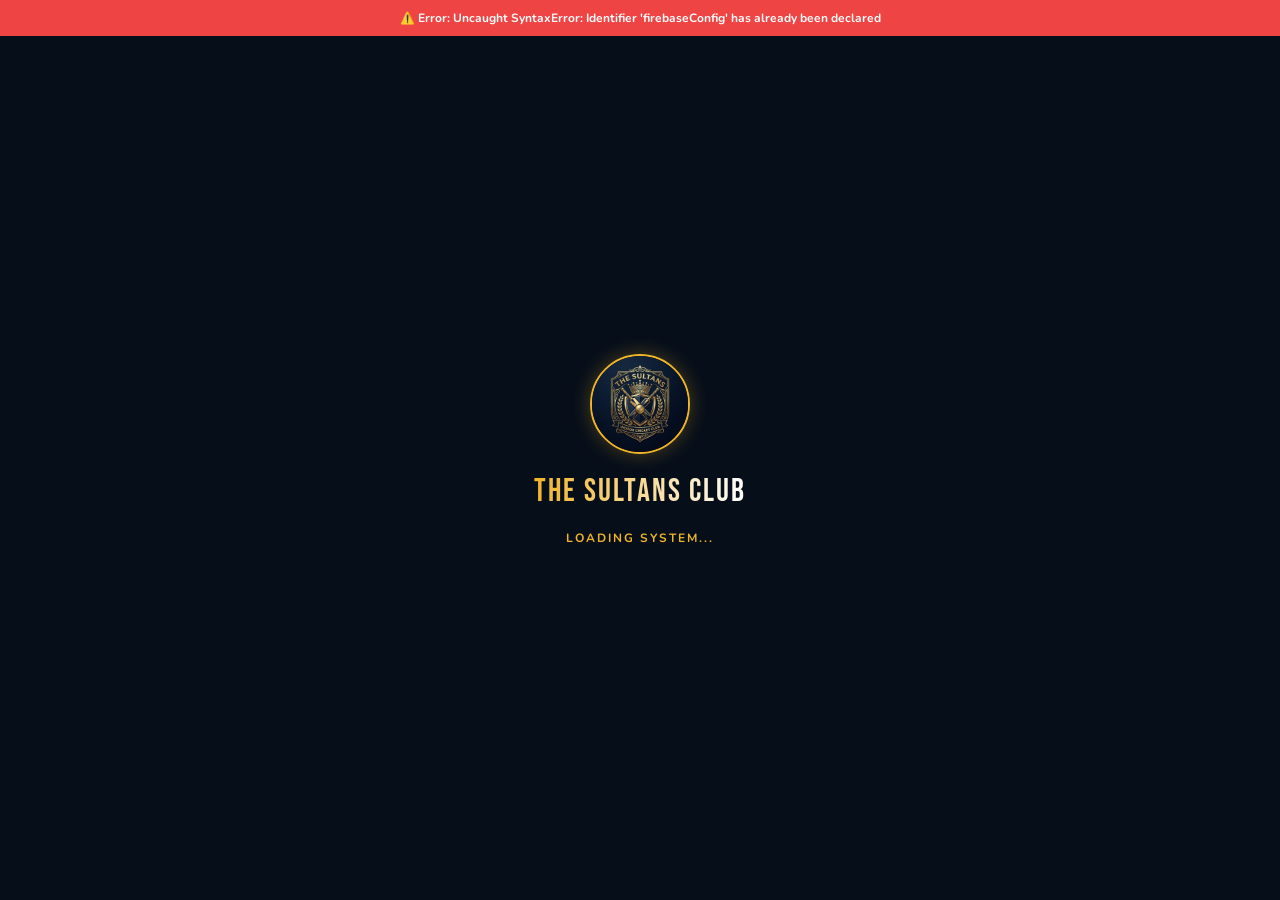
==== commit bd817eed: "Fix: Initialize Firebase before using it in inline script" ====
--- a/index.html
+++ b/index.html
@@ -12,11 +12,11 @@
 <meta name="theme-color" content="#f0b429">
 <title>SCC Staff | Sultans Cricket Club</title>
 <link href="https://fonts.googleapis.com/css2?family=Bebas+Neue&family=Nunito:wght@400;600;700;800;900&family=JetBrains+Mono:wght@400;700&display=swap" rel="stylesheet">
-<script src="https://www.gstatic.com/firebasejs/9.23.0/firebase-app-compat.js"></script>
-<script src="https://www.gstatic.com/firebasejs/9.23.0/firebase-firestore-compat.js"></script>
-<script src="https://www.gstatic.com/firebasejs/9.23.0/firebase-auth-compat.js"></script>
-<script src="https://cdn.jsdelivr.net/npm/@emailjs/browser@4/dist/email.min.js"></script>
-<script src="https://cdnjs.cloudflare.com/ajax/libs/jspdf/2.5.1/jspdf.umd.min.js"></script>
+<script src="https://www.gstatic.com/firebasejs/9.23.0/firebase-app-compat.js" crossorigin="anonymous"></script>
+<script src="https://www.gstatic.com/firebasejs/9.23.0/firebase-firestore-compat.js" crossorigin="anonymous"></script>
+<script src="https://www.gstatic.com/firebasejs/9.23.0/firebase-auth-compat.js" crossorigin="anonymous"></script>
+<script src="https://cdn.jsdelivr.net/npm/@emailjs/browser@4/dist/email.min.js" crossorigin="anonymous"></script>
+<script src="https://cdnjs.cloudflare.com/ajax/libs/jspdf/2.5.1/jspdf.umd.min.js" crossorigin="anonymous"></script>
 <script>
   // NUCLEAR CACHE FIX — runs before anything else
   if('serviceWorker' in navigator){
@@ -43,6 +43,9 @@
   }
   window.addEventListener('error', function(e) {
     console.error('Global Error:', e);
+    if (e.message && (e.message === 'Script error.' || e.message === 'Script error')) {
+      return; // Ignore generic cross-origin browser extension errors
+    }
     var syncBar = document.getElementById('syncBar');
     if (syncBar) {
       syncBar.style.display = 'block';
@@ -276,6 +279,9 @@
   <script>
     window.addEventListener('error', function(e) {
       console.error('Global Error:', e);
+      if (e.message && (e.message === 'Script error.' || e.message === 'Script error')) {
+        return; // Ignore generic cross-origin browser extension errors
+      }
       const errBox = document.getElementById('globalErr');
       if (errBox) {
         errBox.style.display = 'block';
@@ -508,6 +514,9 @@
 </div>
 
 <script>
+const firebaseConfig={apiKey:"AIzaSyBfhbjD0b8UaISn1QrK6E-Ci5Yr7HcUTzA",authDomain:"sultans-cricket.firebaseapp.com",projectId:"sultans-cricket",storageBucket:"sultans-cricket.firebasestorage.app",messagingSenderId:"975861366304",appId:"1:975861366304:web:6bfef2fc3e3b01d0284645"};
+if (!firebase.apps.length) firebase.initializeApp(firebaseConfig);
+
 var userWatcher = null;
 function loginWithGoogle() {
     var p = new firebase.auth.GoogleAuthProvider();
@@ -531,7 +540,8 @@
     var loading = document.getElementById('loadingOverlay');
     if (user) {
         if(userWatcher) userWatcher();
-        userWatcher = db.collection('users').doc(user.email).onSnapshot(function(doc) {
+        var localDb = firebase.firestore();
+        userWatcher = localDb.collection('users').doc(user.email).onSnapshot(function(doc) {
             if(doc.exists && (doc.data().role === 'staff' || doc.data().role === 'admin')) {
                 localStorage.setItem('sultans_auth', 'true');
                 document.documentElement.className = 'auth-ok';
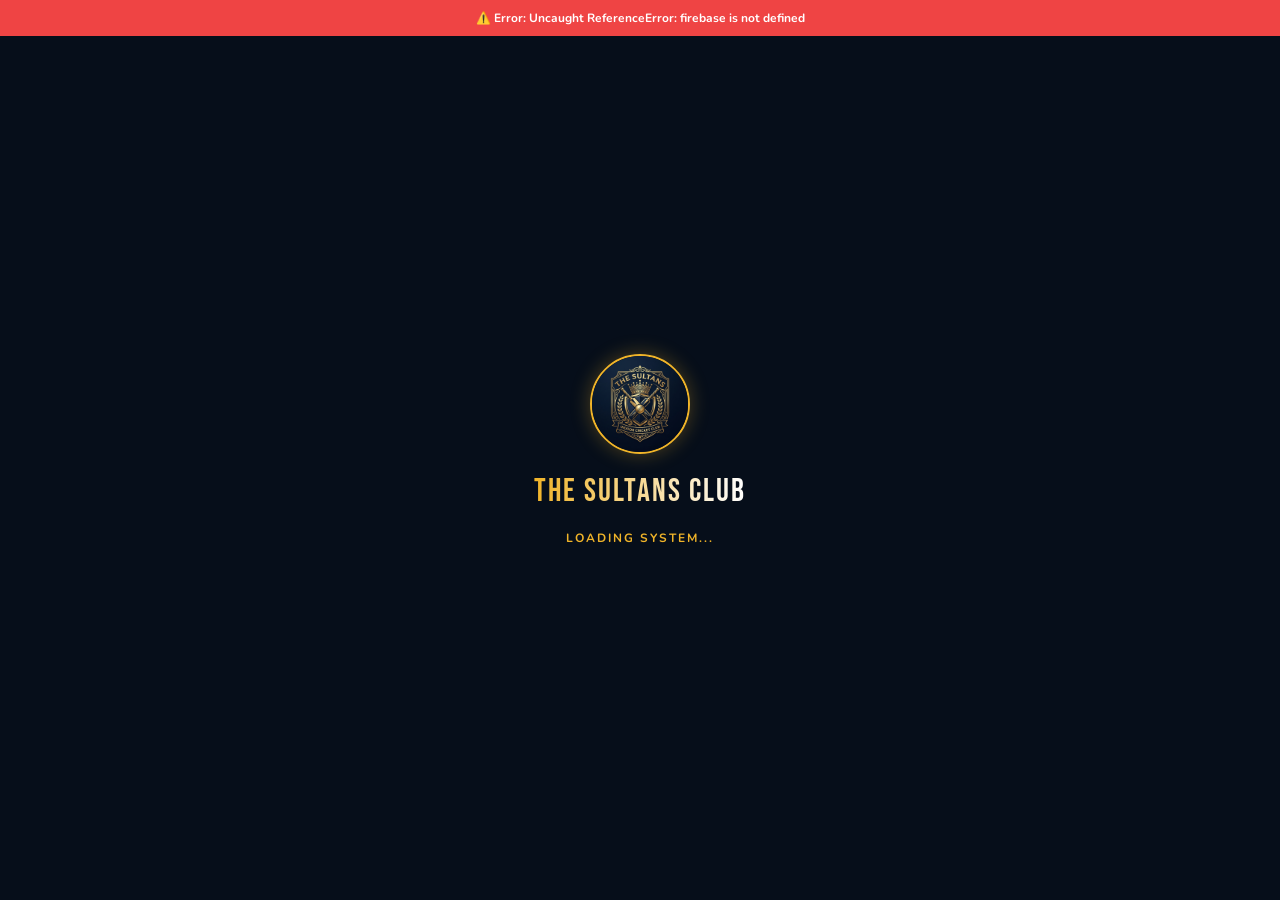
==== commit ca563767: "Fix: Remove const firebaseConfig from inline script to prevent SyntaxError redeclaration crash" ====
--- a/index.html
+++ b/index.html
@@ -514,8 +514,9 @@
 </div>
 
 <script>
-const firebaseConfig={apiKey:"AIzaSyBfhbjD0b8UaISn1QrK6E-Ci5Yr7HcUTzA",authDomain:"sultans-cricket.firebaseapp.com",projectId:"sultans-cricket",storageBucket:"sultans-cricket.firebasestorage.app",messagingSenderId:"975861366304",appId:"1:975861366304:web:6bfef2fc3e3b01d0284645"};
-if (!firebase.apps.length) firebase.initializeApp(firebaseConfig);
+if (!firebase.apps.length) {
+    firebase.initializeApp({apiKey:"AIzaSyBfhbjD0b8UaISn1QrK6E-Ci5Yr7HcUTzA",authDomain:"sultans-cricket.firebaseapp.com",projectId:"sultans-cricket",storageBucket:"sultans-cricket.firebasestorage.app",messagingSenderId:"975861366304",appId:"1:975861366304:web:6bfef2fc3e3b01d0284645"});
+}
 
 var userWatcher = null;
 function loginWithGoogle() {
